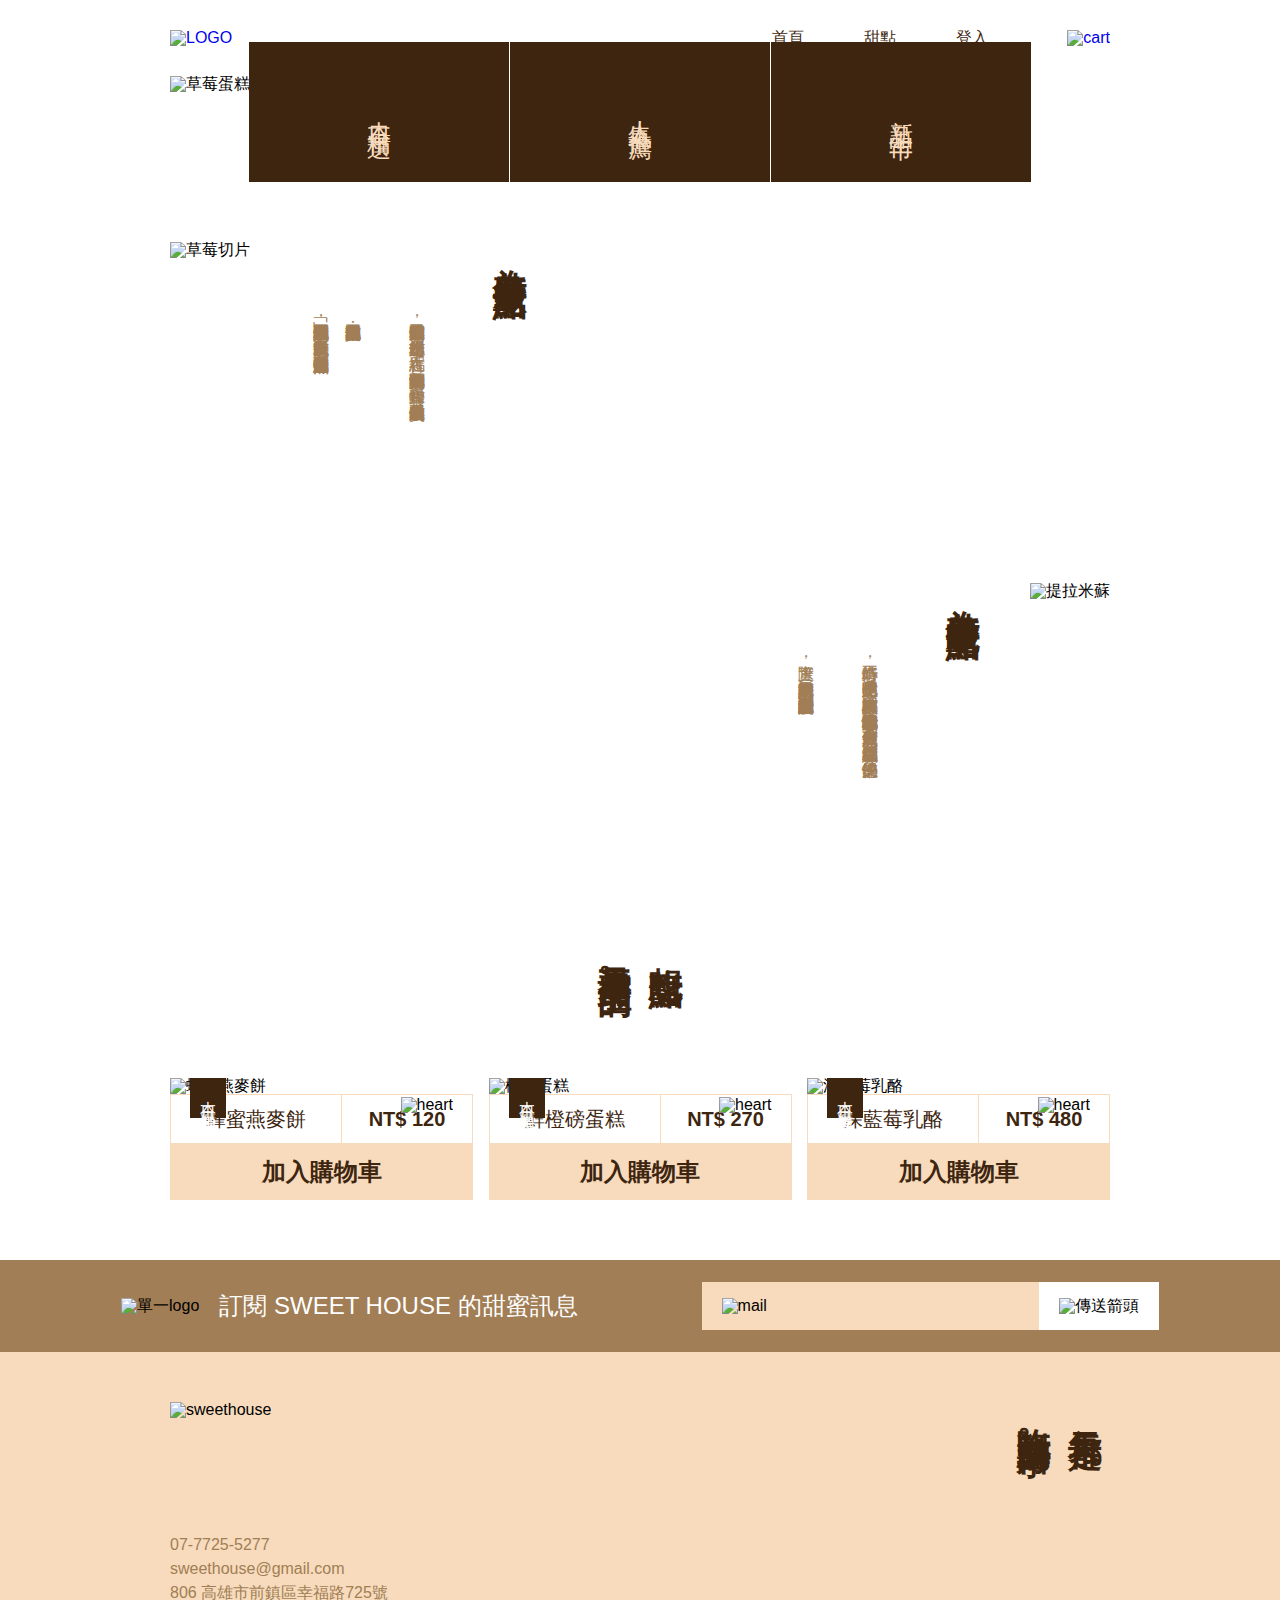
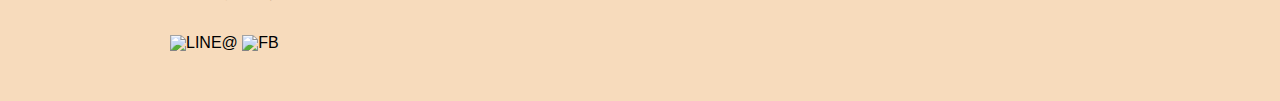
==== index.html @ 0105d6ed "index html css down" ====
<!DOCTYPE html>
<html lang="en">
<head>
    <meta charset="UTF-8">
    <meta http-equiv="X-UA-Compatible" content="IE=edge">
    <meta name="viewport" content="width=device-width, initial-scale=1.0">
    <title>Document</title>
    <link rel="stylesheet" type="text/css" href="css/reset.css">
    <link rel="stylesheet" href="css/index.css">
</head>
<body>
    
    <div class="header container">
        <div class="logo"><a href="#"><img src="https://github.com/xiouyuwen/sweethouse/blob/main/sweet-image/sweethouselogo.png?raw=true" style="max-width:200px;" alt="LOGO"></a></div>
        <div class="nav" style="display: flex;align-items: center;">
            <div class="menu">
                <ul style="display: flex;">
                    <li><a href="#">首頁</a></li>
                    <li><a href="#">甜點</a></li>
                    <li><a href="#">登入</a></li>
                </ul>
            </div>
            <div class="cart"><a href="#"><img src="https://github.com/xiouyuwen/sweethouse/blob/main/sweet-image/shopping_cart.png?raw=true" alt="cart"></a></div>
        </div>
    </div>
    <div class="header-mobile">
        <div class="list-icon"><a href="#"><img src="https://github.com/xiouyuwen/sweethouse/blob/main/sweet-image/dehaze-24px.png?raw=true" alt="清單"></a></div>
        <div class="logo"><a href="#"><img src="https://github.com/xiouyuwen/sweethouse/blob/main/sweet-image/sweethouselogo%E6%8B%B7%E8%B2%9D.png?raw=true" style="max-width:114px;" alt="LOGO"></a></div>
        <div class="cart"><a href="#"><img src="https://github.com/xiouyuwen/sweethouse/blob/main/sweet-image/shopping_cart.png?raw=true" alt="cart"></a></div>    
    </div> 
    <div class="banner container" >
        <img src="https://github.com/xiouyuwen/sweethouse/blob/main/sweet-image/11.jpg?raw=true" style="display:block;" alt="草莓蛋糕" >
    </div>   
    <div class="banner-card " >
        <a href="#">本日精選</a>
        <a href="#">人氣推薦</a>
        <a href="#">新品上市</a>
    </div>
    <div class="main-mobile-slogan">
        <h2>為什麼要做甜點？</h2>
    </div>
    <div class="main">
        <div class="main-bg wrap"></div>
        <div class="main-card container">
            <img src="https://github.com/xiouyuwen/sweethouse/blob/main/sweet-image/main1.jpeg?raw=true" alt="草莓切片">
            <p class="main-word" style="color: #A17E55;">希臘人發明了啤酒作為發酵劑，用山羊奶製作芝士蛋糕。在古羅馬，基本的麵包麵團有時會加入黃油、雞蛋和蜂蜜，製作出甜美的蛋糕狀烘焙食品。<br><br>英國早期的蛋糕本質上也是麵包：<br>「蛋糕」和「麵包」最明顯的區別是蛋糕的圓形扁平形狀，以及烹飪時蛋糕翻面一次，而麵包直立的烹飪方法在整個烘烤過程中。</p>
            <h1>為什麼要做甜點？</h1>
        </div>
    </div>
    <div class="main-mobile-slogan">
        <h2>為什麼要吃甜點？</h2>
    </div>
    <div class="main">
        <div class="main-bg wrap"></div>
        <div class="main-card2 container">
            <img src="https://github.com/xiouyuwen/sweethouse/blob/main/sweet-image/newmain2.jpeg?raw=true" alt="提拉米蘇">
            <h1 style="margin-right:42px ">為什麼要吃甜點？</h1>
            <p class="main-word" style="color: #A17E55;">心情不好時，是不是想吃個甜點呢？許多人應該都有同樣經驗，在心情低落時吃個甜食就能讓心情愉悅些，但甜食到底有什麼魔力？可以讓我們感受到幸福、快樂的感覺？<br><br>實際上，目前科學對此機制尚未有定論，但有許多研究推論可能啟發腦中的血清素濃度與邊緣系統有關。</p>
        </div>
    </div>
    <div class="main-slogan">
        <h1>想吃甜點<br>是不需要理由的。</h1>
    </div>
    <div class="main-mobile-slogan">
        <h2>想吃甜點<br>是不需要理由的。</h2>
    </div>
    <div class="product-list container">
        <div class="product-item">
            <div class="product-img"><img src="https://github.com/xiouyuwen/sweethouse/blob/main/sweet-image/6.jpg?raw=true" alt="蜂蜜燕麥餅"></div>
            <div class="hot"><p>本日精選</p></div>
            <div class="like">
                <img src="https://github.com/xiouyuwen/sweethouse/blob/main/sweet-image/favorite_border.png?raw=true" alt="heart">
            </div>
            <ul class="product-info">
                <li class="product-name">蜂蜜燕麥餅</li>
                <li class="product-price">NT$ 120</li>
            </ul>
            <div class="product-add"><a href="#">加入購物車</a></div>
        </div>
        <div class="product-item">
            <div class="product-img"><img src="https://github.com/xiouyuwen/sweethouse/blob/main/sweet-image/5.jpg?raw=true" alt="橙磅蛋糕"></div>
            <div class="hot"><p>本日精選</p></div>
            <div class="like">
                <img src="https://github.com/xiouyuwen/sweethouse/blob/main/sweet-image/favorite_border.png?raw=true" alt="heart">
            </div>
            <ul class="product-info">
                <li class="product-name">鮮橙磅蛋糕</li>
                <li class="product-price">NT$ 270</li>
            </ul>
            <div class="product-add"><a href="#">加入購物車</a></div>
        </div>
        <div class="product-item">
            <div class="product-img"><img src="https://github.com/xiouyuwen/sweethouse/blob/main/sweet-image/2.jpg?raw=true" alt="深藍莓乳酪"></div>
            <div class="hot"><p>本日精選</p></div>
            <div class="like">
                <img src="https://github.com/xiouyuwen/sweethouse/blob/main/sweet-image/favorite_border.png?raw=true" alt="heart">
            </div>
            <ul class="product-info">
                <li class="product-name">深藍莓乳酪</li>
                <li class="product-price">NT$ 480</li>
            </ul>
            <div class="product-add"><a href="#">加入購物車</a></div>
        </div>
        
    </div>
    <div class="footer wrap">
        <div class="footer-mail">
            <div class="mail-slogan">
                <img src="https://github.com/xiouyuwen/sweethouse/blob/main/sweet-image/34-02.png?raw=true" alt="單一logo">
                <h3>訂閱 SWEET HOUSE 的甜蜜訊息</h3>
            </div>
            <div class="mail-box">
                    <div class="add-mail">
                        <img src="https://github.com/xiouyuwen/sweethouse/blob/main/sweet-image/mail.png?raw=true" alt="mail">
                    </div>
                    <div class="enter-box">
                        <img src="https://github.com/xiouyuwen/sweethouse/blob/main/sweet-image/arrow_forward-24px.png?raw=true" alt="傳送箭頭">
                    </div>
            </div>
        </div>
        <div class="footer-info">
            <div class="footer-box container">
                <div class="info-box">
                    <img src="https://github.com/xiouyuwen/sweethouse/blob/main/sweet-image/sweethouselogo%E6%8B%B7%E8%B2%9D.png?raw=true" alt="sweethouse">
                    <div class="sweethouse-info">
                        <p>07-7725-5277<br>sweethouse@gmail.com<br>806 高雄市前鎮區幸福路725號</p>
                    </div>
                    <div class="sweethouse-media">
                        <img src="https://github.com/xiouyuwen/sweethouse/blob/main/sweet-image/LINE@.png?raw=true" alt="LINE@">
                        <img src="https://github.com/xiouyuwen/sweethouse/blob/main/sweet-image/fb.png?raw=true" alt="FB">
                    </div>
                </div>
                <div class="info-slogan">
                    <h1>每天都是<br>吃甜點的好日子。</h1>
                </div>
            </div>
        </div>
    </div>

</body>
</html>
---- css/index.css ----
.wrap{
    max-width: 1440px;
    margin: 0 auto;
}
.container{
    max-width: 940px;
    margin: 0 auto;
}
.header{
    margin-top: 30px;
    display: flex;
    justify-content:space-between;
    align-items: center;
}
.header-mobile{
    display: none;
    justify-content:space-between; 
    align-items: center;
}
@media(max-width:768px){
    .header{
        display: none;
    }
    .header-mobile{
        max-width: 440px;
        margin: 0 auto;
        display: flex;
        margin-top: 30px;
    }
}
@media(max-width:576px){
    .header-mobile{
        max-width: 315px;
        margin: 0 auto;
        display: flex;
        margin-top: 30px;
    }
}
.menu li a{  
    color: #3D250F;
    text-align: center;
    margin-right: 60px;
}
.menu li a:hover{
    color: #F7DBBC;
}
.cart{
    padding-left: 19px;
}
.banner {
    margin-top: 30px;
}
@media(max-width:768px){
    .banner{
        max-width: 500px;
    }
}
@media(max-width:576px){
    .banner{
        max-width: 375px;
    }
}
.banner-card{
    display: flex;
    justify-content: center;
    align-items: center;
    margin-top: -50px;
    margin-bottom: 60px;
}
@media(max-width:768px){
    .banner-card {
        margin-top: 0;
    }
}
.banner-card a{
    background: #3D250F;
    color: #F7DBBC;
    font-size: 24px;
    padding: 60px 118px; 
    writing-mode: vertical-lr;
    letter-spacing: 5px;
    margin-right: 0.5px;
    margin-left: 0.5px;
}
@media(max-width:768px){
    .banner-card a{
        padding: 40px 71px;
    }
}
@media(max-width:576px){
    .banner-card a{
        padding: 40px 50px;
    }
}
.banner-card a:hover{
    color: #3D250F;
    background-color:#F7DBBC;
}
.main-mobile-slogan{
    margin-bottom: 55px;
    display: flex;
    justify-content: center;
}
@media(max-width:1920px){
    .main-mobile-slogan{
        display: none;
    }
}
@media(max-width:768px){
    .main-mobile-slogan{
        display: flex;
    }
}
.main{
    position: relative;
    margin-bottom: 105px;
}
@media(max-width:768px){
    .main{
        margin-bottom: 50px;
    }
}
.main-bg{
    position: absolute;
    top: 20px;
    left: 0;
    right: 0;
    bottom: 20px;
    background-image: url(https://github.com/xiouyuwen/sweethouse/blob/main/sweet-image/main%20bg.png?raw=true);
    background-size: cover;
    z-index: -1;
}
@media(max-width:768px){
    .main-bg{
        bottom: 0;
        top: 375px;
        display: none;
    }
}
.main-card{
    display: flex;
}
@media(max-width:768px){
    .main-card{
        max-width: 500px;
        flex-direction: column;
    }
}
@media(max-width:576px){
    .main-card{
        max-width: 375px;
    }
}
.main-card2{
    display: flex;
    flex-direction: row-reverse;
}
@media(max-width:768px){
    .main-card2{
        max-width: 500px;
        flex-direction: column;
    }
}
@media(max-width:576px){
    .main-card2{
        max-width: 375px;
    }
}
.main-word{
    max-height: 280px;
    padding: 70px 51px 70px 55px;
    line-height: 2;
    writing-mode: vertical-rl;
}
@media(max-width:768px){
    .main-word{
        writing-mode: horizontal-tb;
        padding: 30px;
        background-image: url(https://github.com/xiouyuwen/sweethouse/blob/main/sweet-image/main%20bg.png?raw=true);
        background-size: cover;
    }
}
h1{
    color: #3D250F;
    font-size: 34px;
    font-weight: bold;
    writing-mode: vertical-rl;
    letter-spacing: 3px;
    line-height: 1.5;
}
@media(max-width:768px){
    h1{
        display: none;
    }
}
h2{
    color: #3D250F;
    font-size: 24px;
    font-weight: bold;
    letter-spacing: 3px;
    text-align: center;
    line-height: 1.5;
}
.main-slogan{
    display: flex;
    justify-content: center;
}


.product-list{
    display: flex;
    justify-content: space-between;
    margin-top: 80px;
    margin-bottom: 60px;
}
@media(max-width:768px){
    .product-list{
        flex-wrap: wrap;
    }
    .container{
        max-width: 500px;
    }
}
@media(max-width:576px){
    .container{
        max-width: 375px;
    }
}
.product-item{
    position: relative;
}
@media(max-width:768px){
    .product-item{
        margin-bottom: 30px;
    }
}
.product-img img{
    display: block;
}
@media(max-width:768px){
    .product-img img{
        width: 500px;
    }
}
@media(max-width:576px){
    .product-img img{
        width: 375px;
    }
}
.hot{
    background: #3D250F;
    color:white;
    font-size: 16px;
    writing-mode:vertical-lr;
    padding: 10px;
    letter-spacing:5px;
    position: absolute;
    top:0;
    left:20px;
}
.like{
    position: absolute;
    top: 19px;
    right: 20px;
}
.product-info {
    display: flex;
    border: 1px solid #F7DBBC;
}
.product-info li{
    text-align: center;
}
.product-name{
    width: 170px;
    color: #3D250F;
    font-size: 20px;
    padding: 14px 0;
    border-right: 1px solid #F7DBBC;
}
@media(max-width:768px){
    .product-name{
        width: 50%;
    }
}
@media(max-width:576px){
    .product-name{
        width: 50%;
    }
}
.product-price{
    width: 130px;
    color: #3D250F;
    font-size: 20px;
    font-weight: bold;
    padding: 14px 0;
}
@media(max-width:768px){
    .product-price{
        width: 50%;
    }
}
@media(max-width:576px){
    .product-price{
        width: 50%;
    }
}
.product-add a{
    color: #3D250F;
    background: #F7DBBC;
    padding: 16px 0;
    font-weight: bold;
    font-size: 24px;
    display: block;
    text-align: center;
}
.product-add a:hover{
    color: #F7DBBC;
    background: #3D250F;
}
.footer-mail{
    display: flex;
    justify-content: center;
    align-items: center;
    background-color: #A17E55;
}
@media(max-width:768px){
    .footer-mail{
        flex-direction: column;
        padding-bottom: 30px;
    }
}
.mail-slogan{
    display: flex;
    justify-content: center;
    align-items: center;
    margin-right: 124px;
}
@media(max-width:768px){
    .mail-slogan{
        margin-right: 0;
    }
}
.mail-slogan img{
    padding: 38px 20px 38px 0;
}
h3{
    color: white;
    font-size: 24px;
}
.mail-box{
    display: flex;
}
.add-mail img{
    background: #F7DBBC;
    padding: 16px 272px 16px 20px;
}
.enter-box img{
    background: white;
    padding: 16px 20px;
}
.footer-info{
    background: #F7DBBC;
}

.footer-box{
    display: flex;
    justify-content: space-between;
    padding: 50px 0;
}
@media(max-width:768px){
    .container{
        max-width: 500px;
    }
    .footer-box{
        padding: 50px 100px;
    }
}
@media(max-width:576px){
    .container{
        max-width: 375px;
    }
}
.sweethouse-info p{
    padding: 115px 0 30px 0;
    color: #A17E55;
    line-height: 1.5;
}
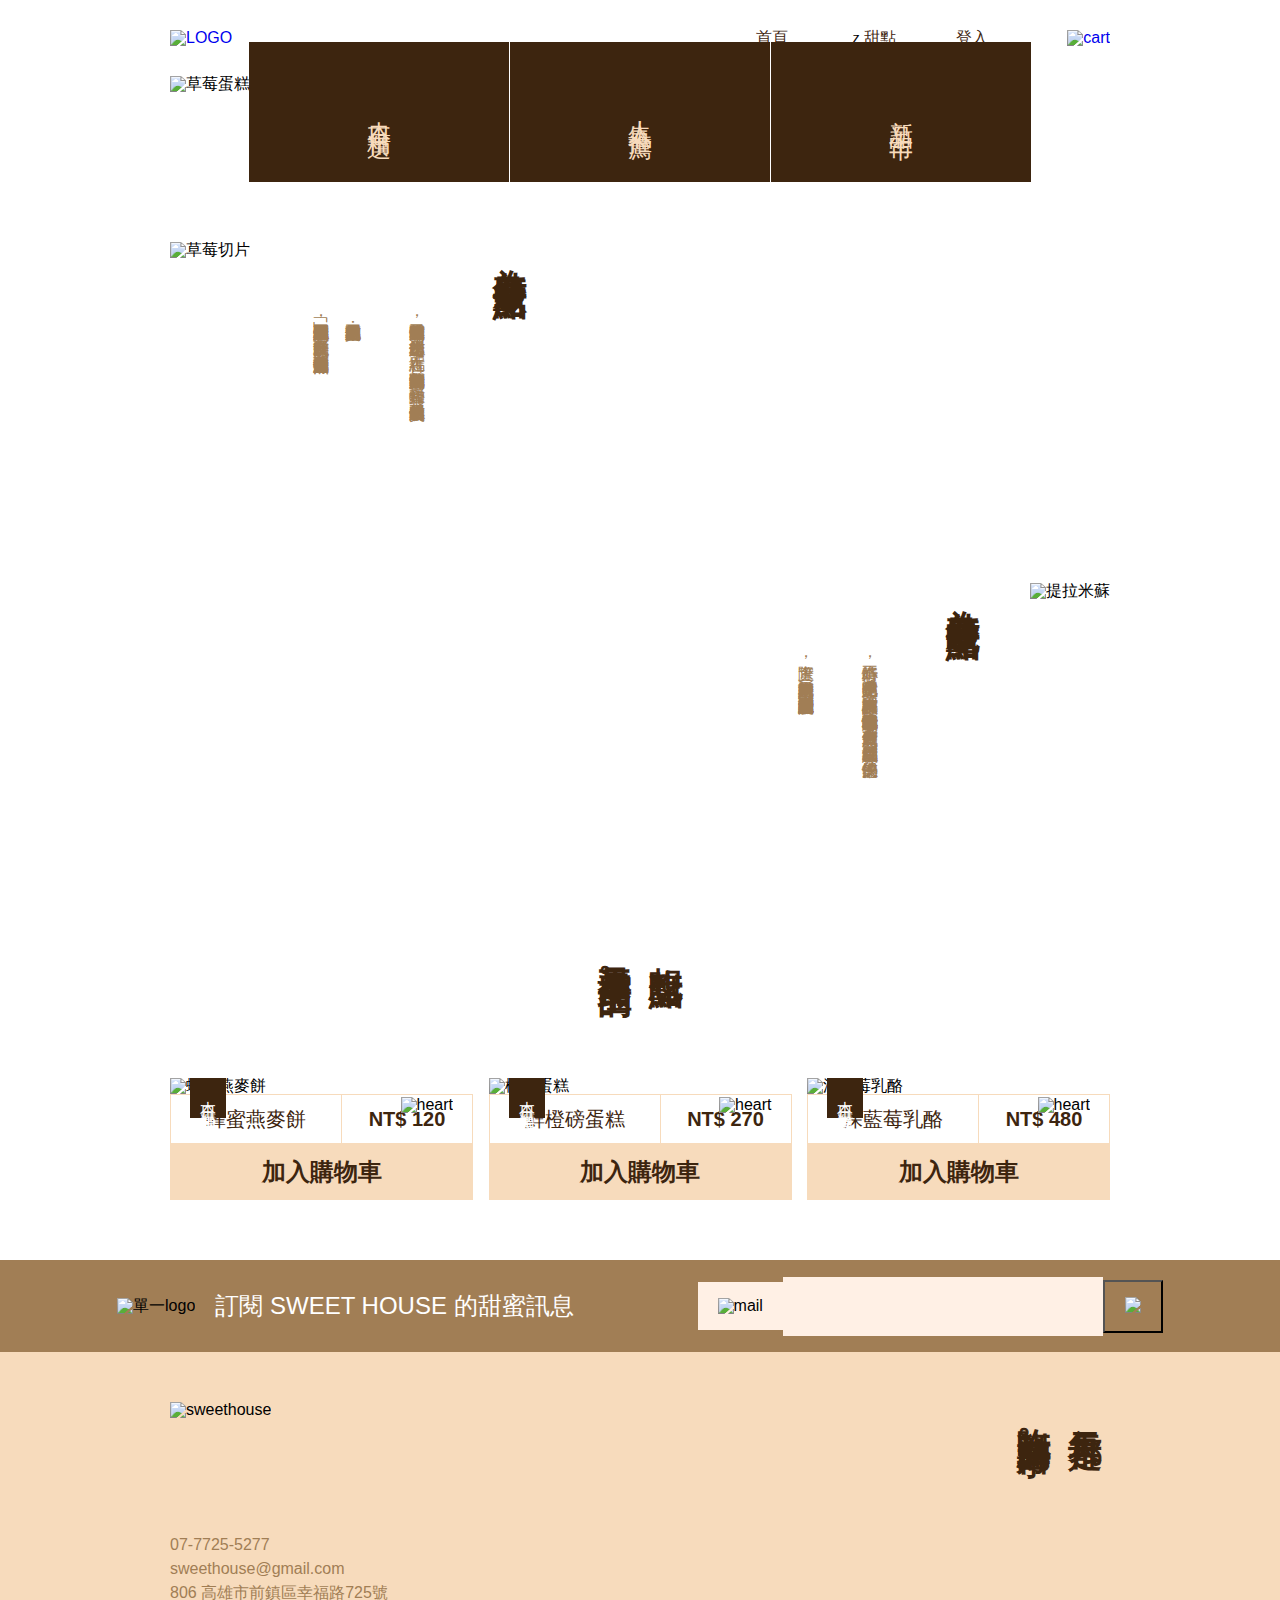
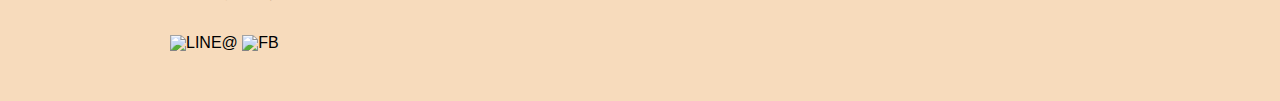
==== commit 180d65ee: "footer ok" ====
--- a/index.html
+++ b/index.html
@@ -11,22 +11,22 @@
 <body>
     
     <div class="header container">
-        <div class="logo"><a href="#"><img src="https://github.com/xiouyuwen/sweethouse/blob/main/sweet-image/sweethouselogo.png?raw=true" style="max-width:200px;" alt="LOGO"></a></div>
+        <div class="logo"><a href="index.html"><img src="https://github.com/xiouyuwen/sweethouse/blob/main/sweet-image/sweethouselogo.png?raw=true" style="max-width:200px;" alt="LOGO"></a></div>
         <div class="nav" style="display: flex;align-items: center;">
             <div class="menu">
                 <ul style="display: flex;">
-                    <li><a href="#">首頁</a></li>
-                    <li><a href="#">甜點</a></li>
-                    <li><a href="#">登入</a></li>
+                    <li><a href="index.html">首頁</a></li>ｚ
+                    <li><a href="product.html">甜點</a></li>
+                    <li><a href="login.html">登入</a></li>
                 </ul>
             </div>
-            <div class="cart"><a href="#"><img src="https://github.com/xiouyuwen/sweethouse/blob/main/sweet-image/shopping_cart.png?raw=true" alt="cart"></a></div>
+            <div class="cart"><a href="cart.html"><img src="https://github.com/xiouyuwen/sweethouse/blob/main/sweet-image/shopping_cart.png?raw=true" alt="cart"></a></div>
         </div>
     </div>
     <div class="header-mobile">
         <div class="list-icon"><a href="#"><img src="https://github.com/xiouyuwen/sweethouse/blob/main/sweet-image/dehaze-24px.png?raw=true" alt="清單"></a></div>
-        <div class="logo"><a href="#"><img src="https://github.com/xiouyuwen/sweethouse/blob/main/sweet-image/sweethouselogo%E6%8B%B7%E8%B2%9D.png?raw=true" style="max-width:114px;" alt="LOGO"></a></div>
-        <div class="cart"><a href="#"><img src="https://github.com/xiouyuwen/sweethouse/blob/main/sweet-image/shopping_cart.png?raw=true" alt="cart"></a></div>    
+        <div class="logo"><a href="index.html"><img src="https://github.com/xiouyuwen/sweethouse/blob/main/sweet-image/sweethouselogo%E6%8B%B7%E8%B2%9D.png?raw=true" style="max-width:114px;" alt="LOGO"></a></div>
+        <div class="cart"><a href="cart.html"><img src="https://github.com/xiouyuwen/sweethouse/blob/main/sweet-image/shopping_cart.png?raw=true" alt="cart"></a></div>    
     </div> 
     <div class="banner container" >
         <img src="https://github.com/xiouyuwen/sweethouse/blob/main/sweet-image/11.jpg?raw=true" style="display:block;" alt="草莓蛋糕" >
@@ -110,12 +110,13 @@
                 <h3>訂閱 SWEET HOUSE 的甜蜜訊息</h3>
             </div>
             <div class="mail-box">
-                    <div class="add-mail">
-                        <img src="https://github.com/xiouyuwen/sweethouse/blob/main/sweet-image/mail.png?raw=true" alt="mail">
+                <div class="add-mail">
+                    <div class="mail-img"><img src="https://github.com/xiouyuwen/sweethouse/blob/main/sweet-image/mail.png?raw=true" alt="mail"></div>
+                    <input class="add-mail-box" type="text" value="">
+                    <div class="mail-img2">
+                    <button class="enter-box" type="button"><img src="https://github.com/xiouyuwen/sweethouse/blob/main/sweet-image/arrow_forward-24px.png?raw=true"></button>
                     </div>
-                    <div class="enter-box">
-                        <img src="https://github.com/xiouyuwen/sweethouse/blob/main/sweet-image/arrow_forward-24px.png?raw=true" alt="傳送箭頭">
-                    </div>
+                </div>
             </div>
         </div>
         <div class="footer-info">
--- a/css/index.css
+++ b/css/index.css
@@ -348,17 +348,27 @@
     color: white;
     font-size: 24px;
 }
-.mail-box{
-    display: flex;
-}
-.add-mail img{
-    background: #F7DBBC;
-    padding: 16px 272px 16px 20px;
-}
-.enter-box img{
-    background: white;
+
+.add-mail{
+    display: flex;
+    align-items: center;
+}
+.add-mail-box{
+    width:316px;
+    height:57px;
+    background: #fff0e5;
+    font-size: 24px;
+    border: 0 
+}
+.mail-img{
+    background: #fff0e5;
     padding: 16px 20px;
 }
+.enter-box{
+    background: #A17e55;
+    padding: 15px 20px;
+}
+
 .footer-info{
     background: #F7DBBC;
 }
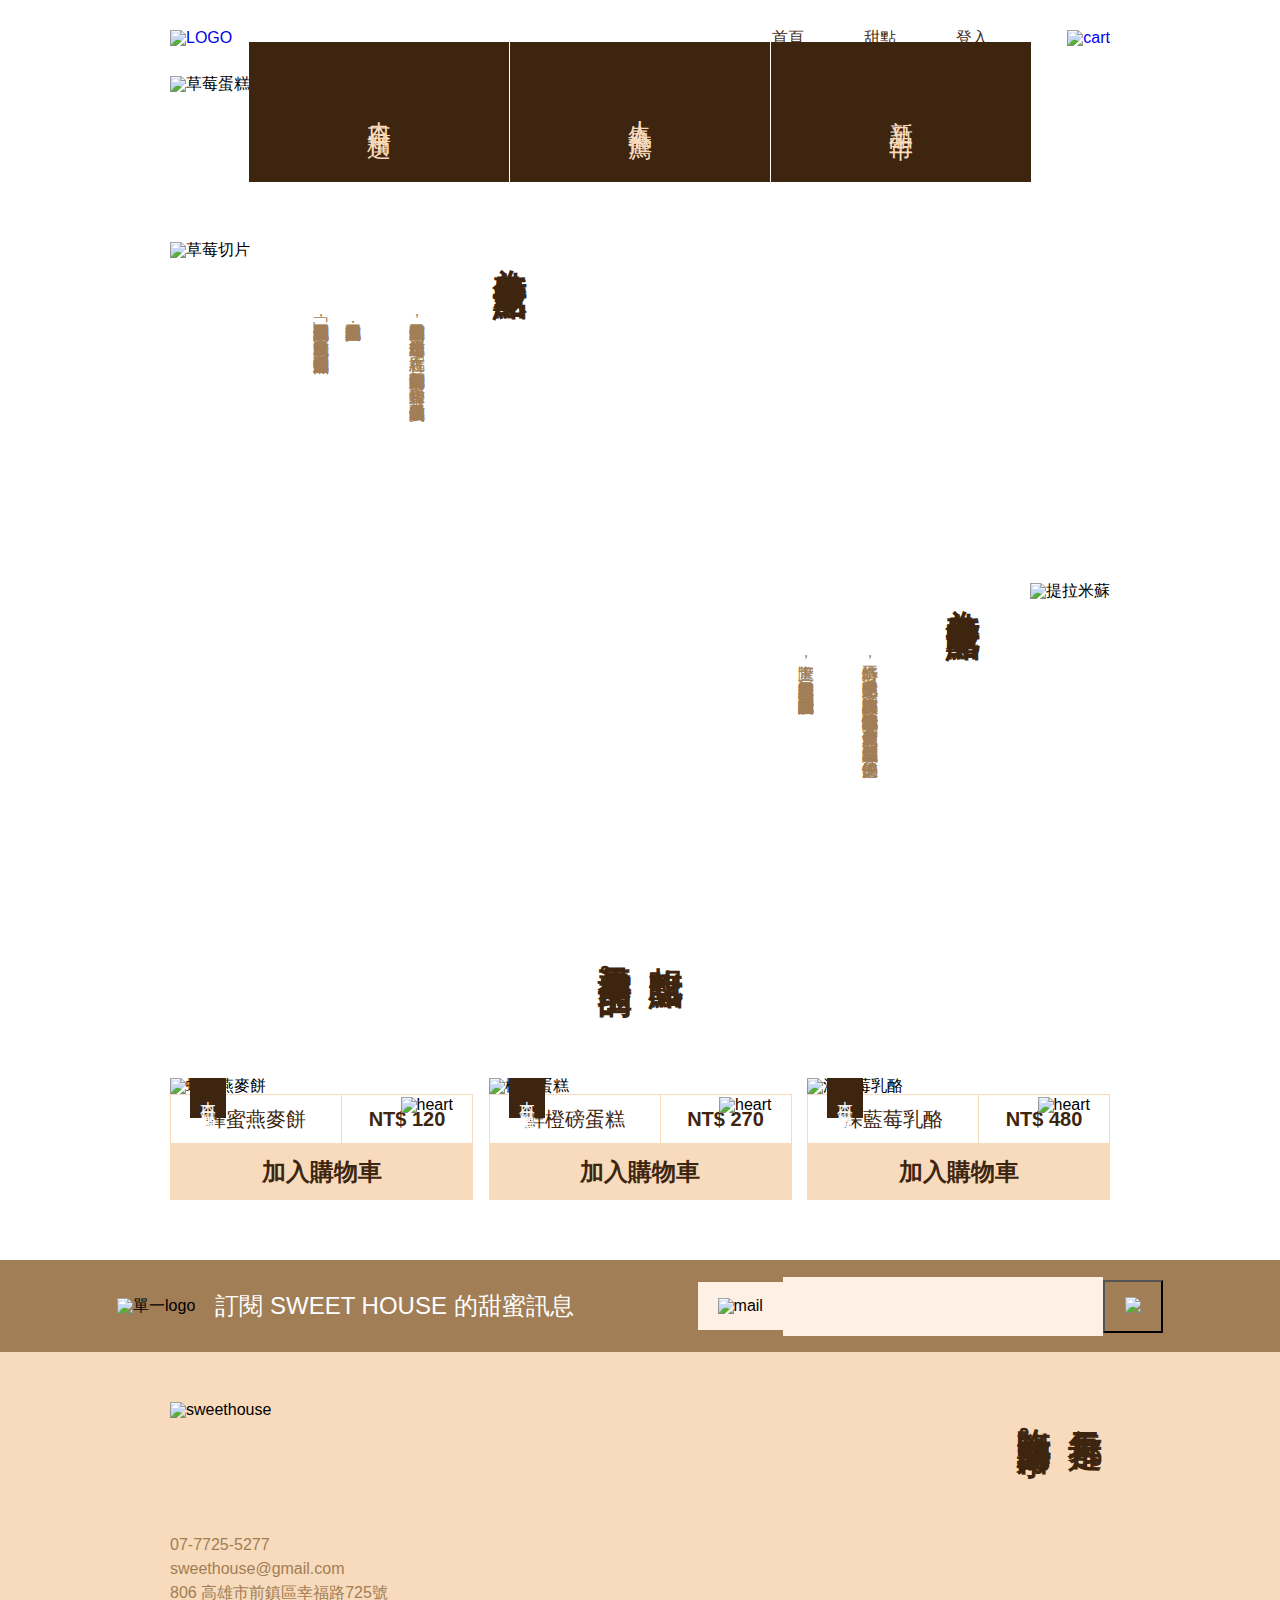
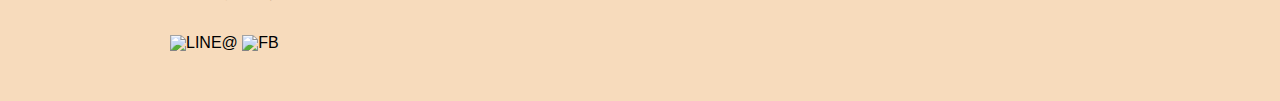
==== commit 9ccb7085: "footer" ====
--- a/index.html
+++ b/index.html
@@ -15,7 +15,7 @@
         <div class="nav" style="display: flex;align-items: center;">
             <div class="menu">
                 <ul style="display: flex;">
-                    <li><a href="index.html">首頁</a></li>ｚ
+                    <li><a href="index.html">首頁</a></li>
                     <li><a href="product.html">甜點</a></li>
                     <li><a href="login.html">登入</a></li>
                 </ul>
--- a/css/index.css
+++ b/css/index.css
@@ -360,6 +360,11 @@
     font-size: 24px;
     border: 0 
 }
+@media(max-width:768px){
+    .add-mail-box{
+        width:270px
+    }
+}
 .mail-img{
     background: #fff0e5;
     padding: 16px 20px;
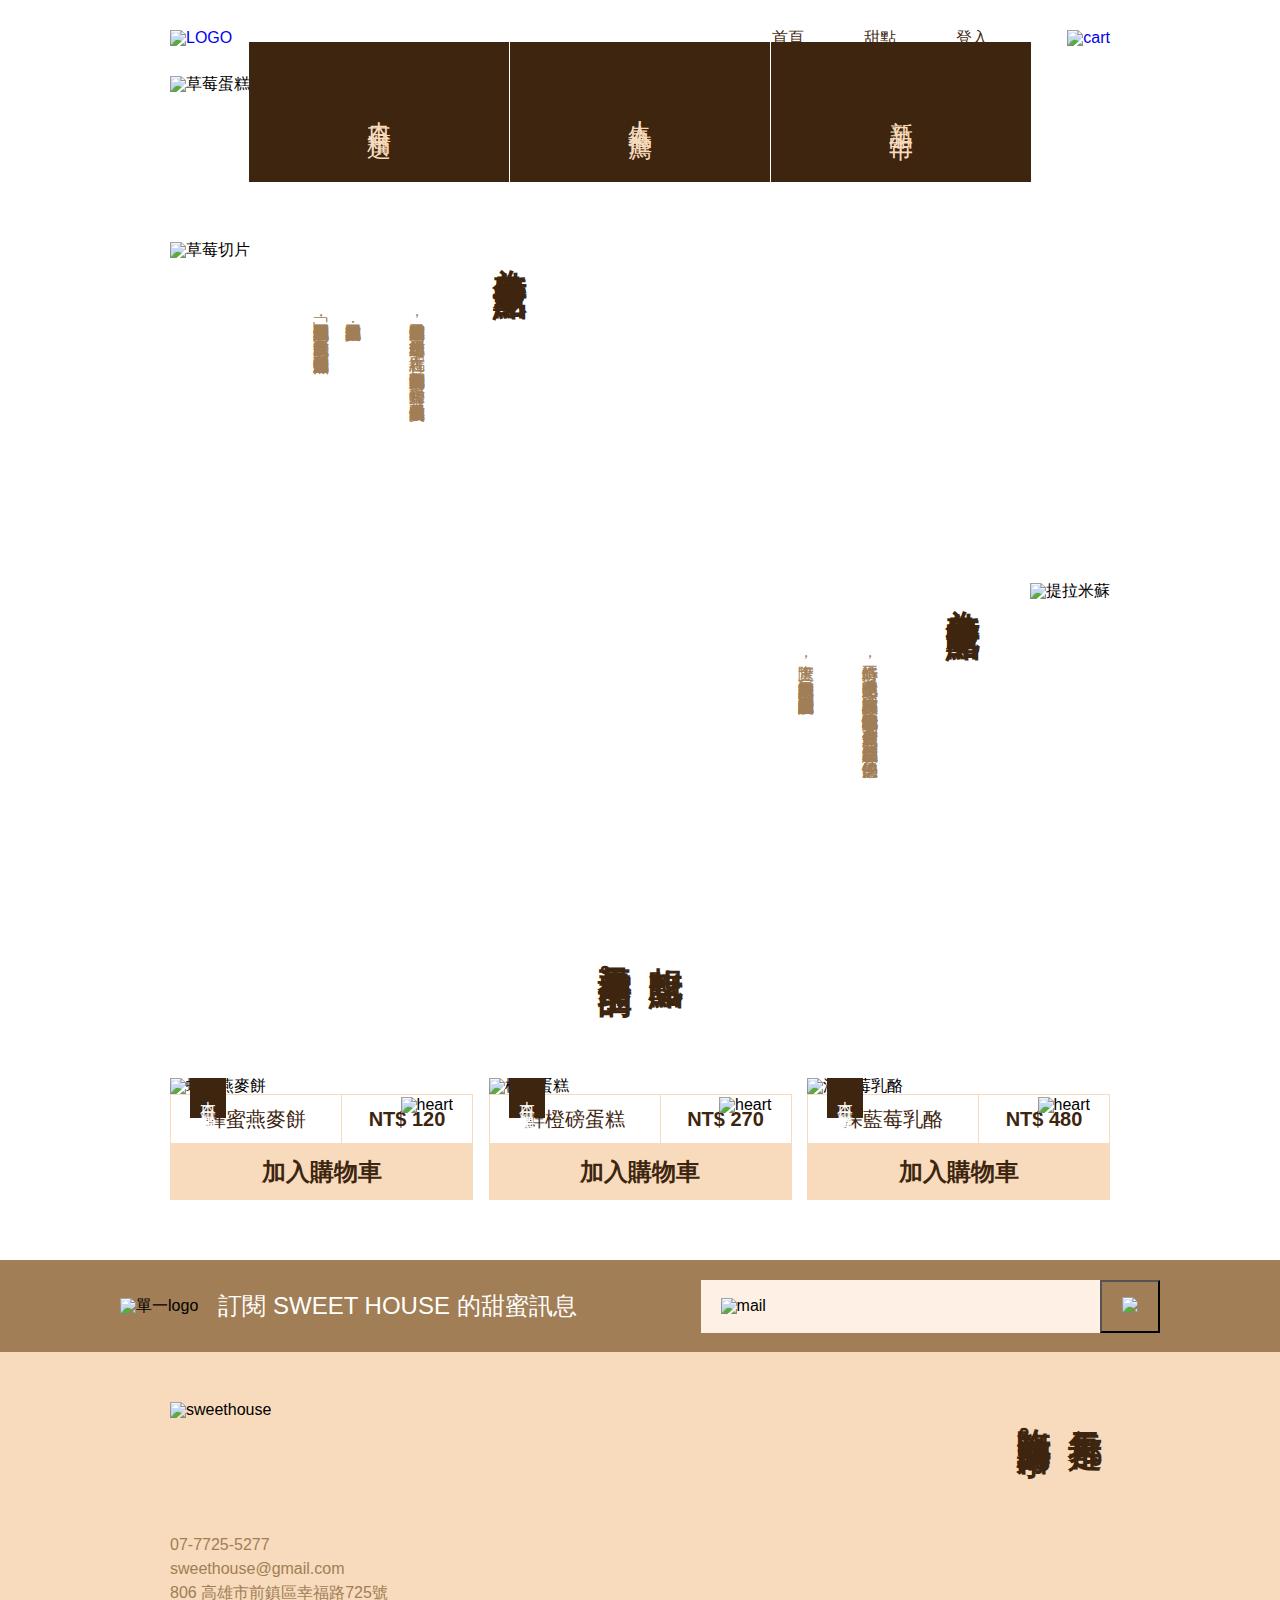
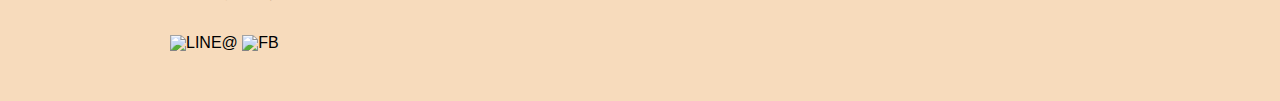
==== commit 25b42c72: "tittle更新" ====
--- a/index.html
+++ b/index.html
@@ -4,7 +4,7 @@
     <meta charset="UTF-8">
     <meta http-equiv="X-UA-Compatible" content="IE=edge">
     <meta name="viewport" content="width=device-width, initial-scale=1.0">
-    <title>Document</title>
+    <title>SWEET HOUSE</title>
     <link rel="stylesheet" type="text/css" href="css/reset.css">
     <link rel="stylesheet" href="css/index.css">
 </head>
--- a/css/index.css
+++ b/css/index.css
@@ -190,6 +190,11 @@
     line-height: 1.5;
 }
 @media(max-width:768px){
+    h1{
+        display: none;
+    }
+}
+@media(max-width:414px){
     h1{
         display: none;
     }
@@ -348,31 +353,40 @@
     color: white;
     font-size: 24px;
 }
+@media(max-width:414px){
+    h3{
+        font-size: 20px;
+    }
+}
 
 .add-mail{
     display: flex;
     align-items: center;
-}
+    background: #fff0e5;
+}
+
 .add-mail-box{
-    width:316px;
-    height:57px;
     background: #fff0e5;
     font-size: 24px;
-    border: 0 
-}
-@media(max-width:768px){
+    border: 0 ;
+    outline-style:none;
+}
+@media(max-width:414px){
     .add-mail-box{
-        width:270px
+        width: 180px;
     }
 }
 .mail-img{
     background: #fff0e5;
     padding: 16px 20px;
 }
+
+
 .enter-box{
     background: #A17e55;
     padding: 15px 20px;
 }
+
 
 .footer-info{
     background: #F7DBBC;
@@ -400,4 +414,9 @@
     padding: 115px 0 30px 0;
     color: #A17E55;
     line-height: 1.5;
+}
+@media(max-width:414px){
+    .sweethouse-info p{
+        font-size: 14px;
+    }
 }